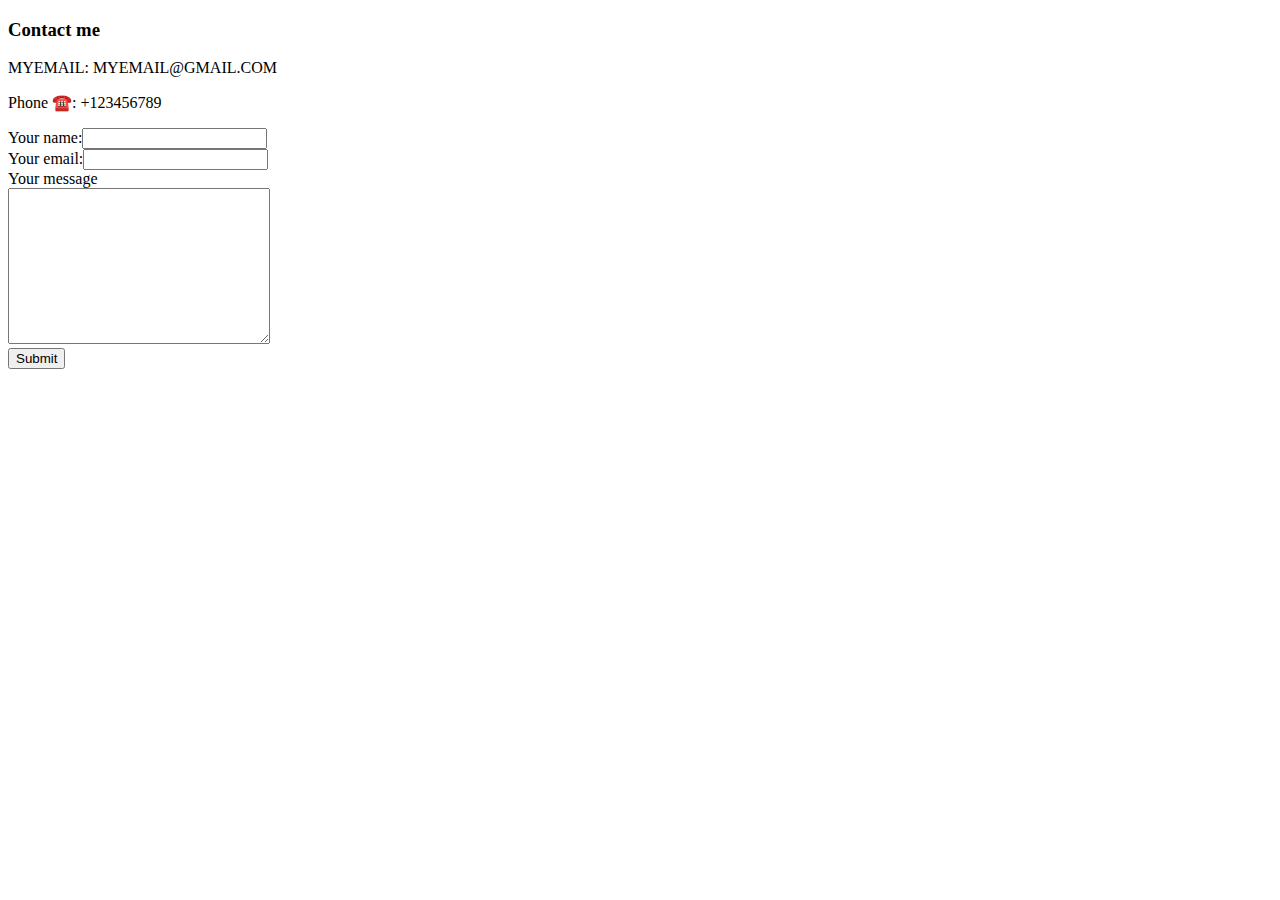
==== contact me.html @ c6069127 "Add files via upload" ====
<!DOCTYPE html>
<html lang="en" dir="ltr">

<head>
  <meta charset="utf-8">
  <title> Contacts </title>
  <h3>Contact me </h3>
</head>

<body>
  <p>MYEMAIL: MYEMAIL@GMAIL.COM</p>
  <p>Phone ☎️: +123456789 </p>



<form  action="mailto:piatkova.k@gmail.com" method="post" enctype="text/plain">
  <label for="">Your name:</label><input type="text" name="yourName" value=""><br>
  <label for="">Your email:</label><input type="email" name="yourEmail" value=""><br>
<label for="">Your message</label><br>
<textarea name="yourMessage" rows="10" cols="30"></textarea><br>
<button type="submit" name="button">Submit</button>

</form>
</html>
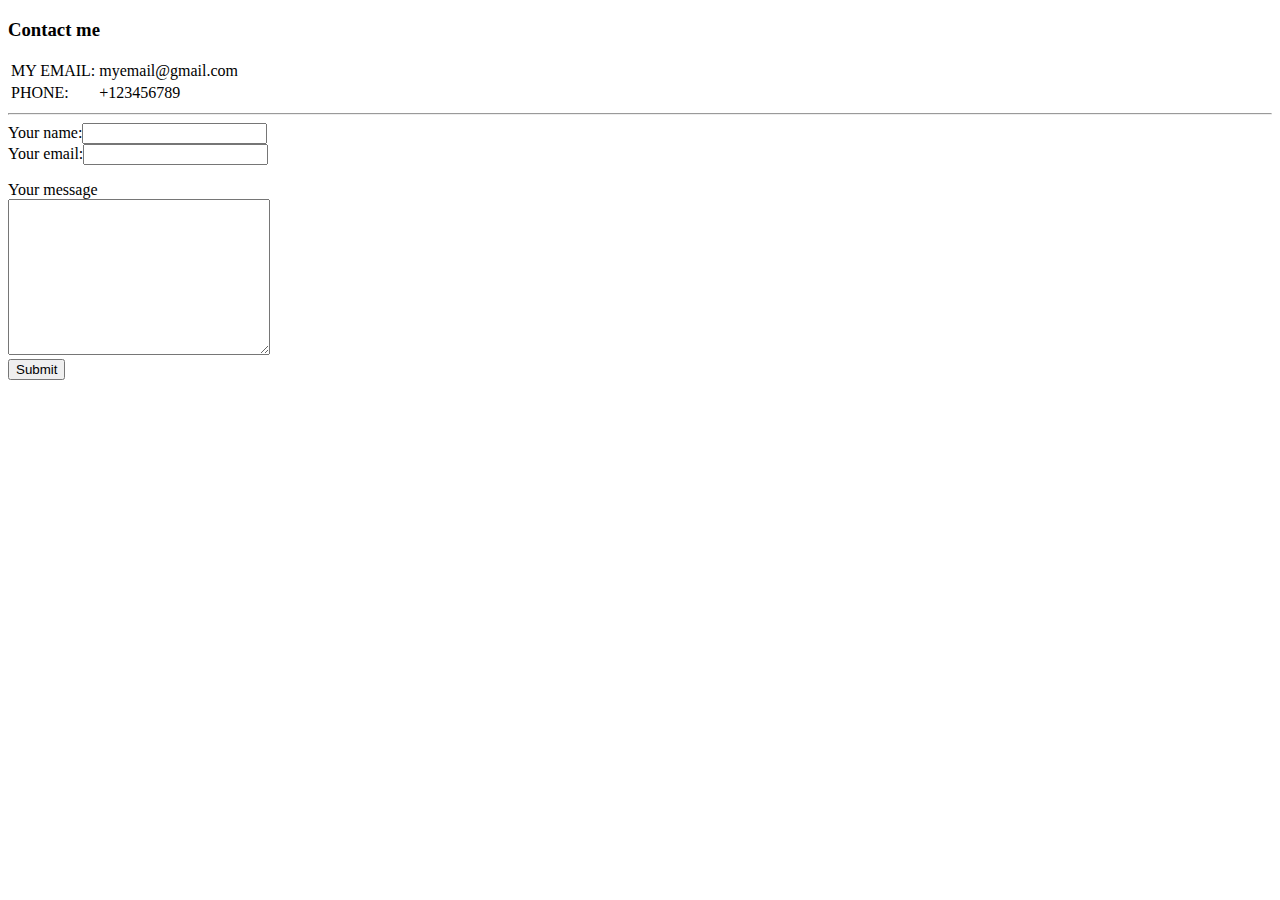
==== commit 97de597a: "Add files via upload" ====
--- a/contact me.html
+++ b/contact me.html
@@ -5,20 +5,31 @@
   <meta charset="utf-8">
   <title> Contacts </title>
   <h3>Contact me </h3>
+  <link rel="stylesheet" href="css/styles.css">
+
 </head>
 
 <body>
-  <p>MYEMAIL: MYEMAIL@GMAIL.COM</p>
-  <p>Phone ☎️: +123456789 </p>
+  <table>
+    <tr>
+      <td>MY EMAIL:</td><td>myemail@gmail.com</td>
+    </tr>
+    <tr>
+      <td>PHONE:</td><td> +123456789</td>
+    </tr>
+  </table>
+
+<hr>
 
 
+  <form action="mailto:piatkova.k@gmail.com" method="post" enctype="text/plain">
+    <label for="">Your name:</label><input type="text" name="yourName" value=""><br>
+    <label for="">Your email:</label><input type="email" name="yourEmail" value=""><br>
 
-<form  action="mailto:piatkova.k@gmail.com" method="post" enctype="text/plain">
-  <label for="">Your name:</label><input type="text" name="yourName" value=""><br>
-  <label for="">Your email:</label><input type="email" name="yourEmail" value=""><br>
-<label for="">Your message</label><br>
-<textarea name="yourMessage" rows="10" cols="30"></textarea><br>
-<button type="submit" name="button">Submit</button>
+  <p>  <label for="">Your message</label><br>
 
-</form>
+    <textarea name="yourMessage" rows="10" cols="30"></textarea><br>
+    <button type="submit" name="button">Submit</button></p>
+  </form>
+
 </html>
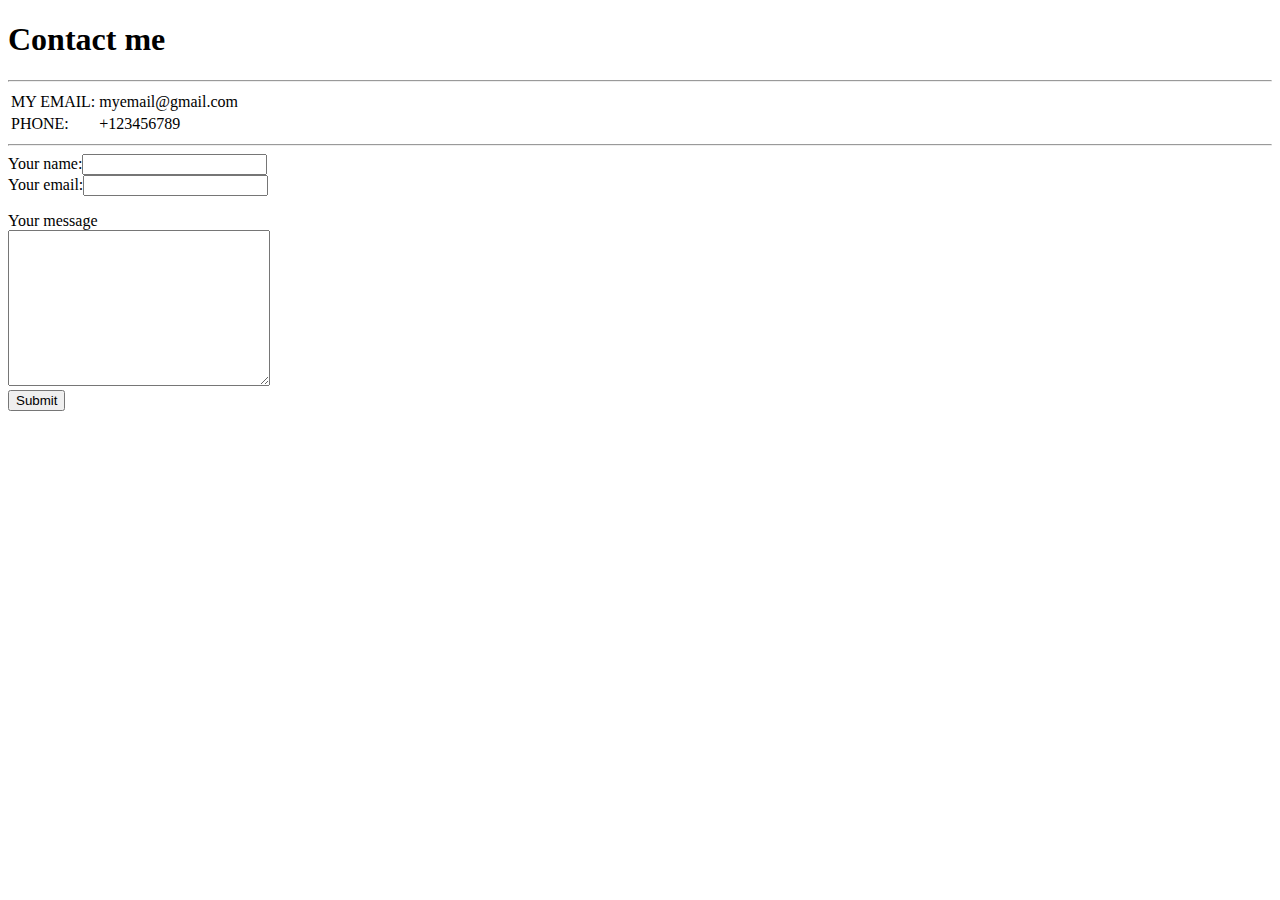
==== commit ca42da1c: "Add files via upload" ====
--- a/contact me.html
+++ b/contact me.html
@@ -3,14 +3,15 @@
 
 <head>
   <meta charset="utf-8">
-  <title> Contacts </title>
-  <h3>Contact me </h3>
+  <title> CONTACT ME</title>
+  <h1>Contact me </h1>
   <link rel="stylesheet" href="css/styles.css">
 
 </head>
 
 <body>
   <table>
+    <hr>
     <tr>
       <td>MY EMAIL:</td><td>myemail@gmail.com</td>
     </tr>
